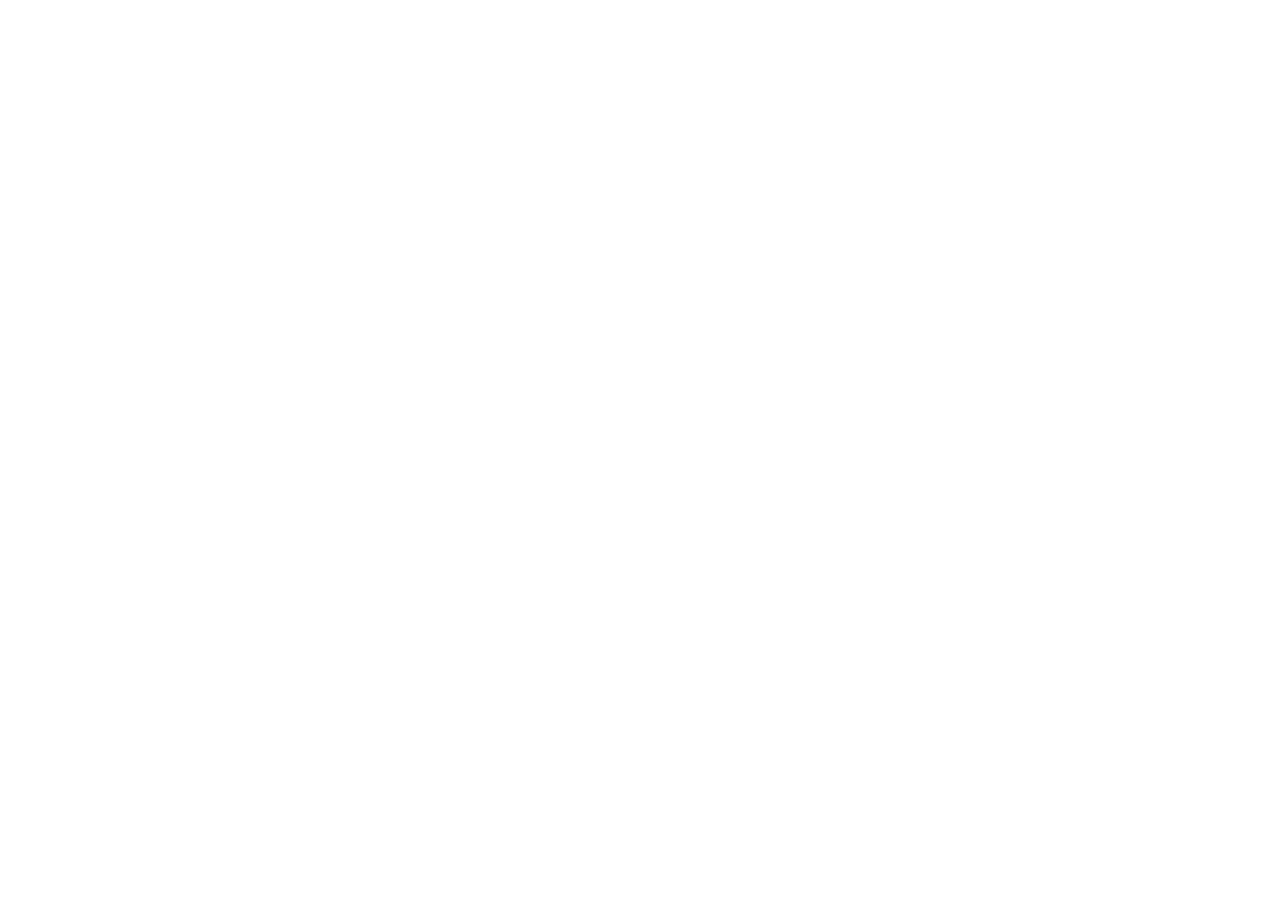
==== adotar.html @ 4916135e "Adiconando Página Adotar" ====
<!DOCTYPE html>
<html lang="pt-br">
  <head>
    <meta charset="UTF-8" />
    <meta name="keywords" content="petproz, site, website" />
    <meta property="og:title" content="PetProz" />
    <meta property="og:type" content="website" />
    <meta http-equiv="X-UA-Compatible" content="IE=edge" />
    <meta name="viewport" content="width=device-width, initial-scale=1.0" />
    <title>PetProz</title>
    <link rel="stylesheet" href="./css/template.css" />
  </head>

  <body></body>
</html>
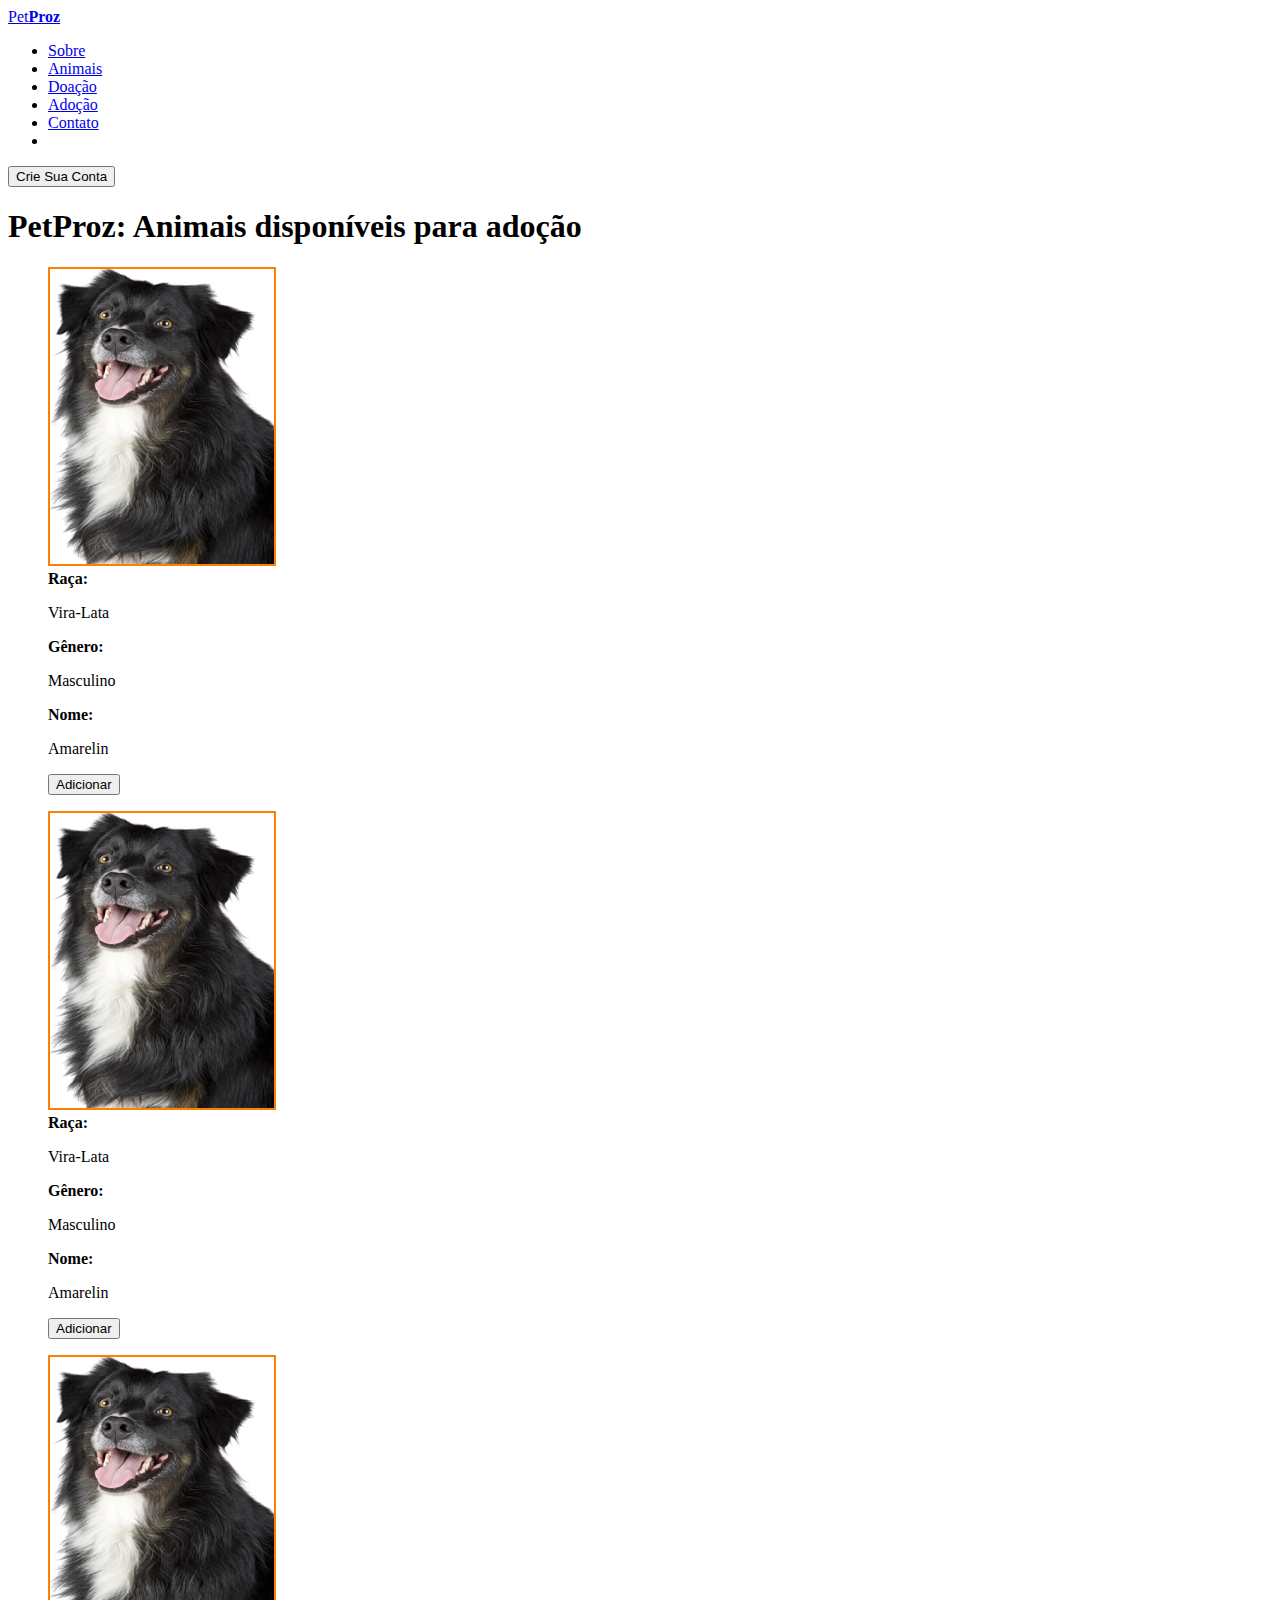
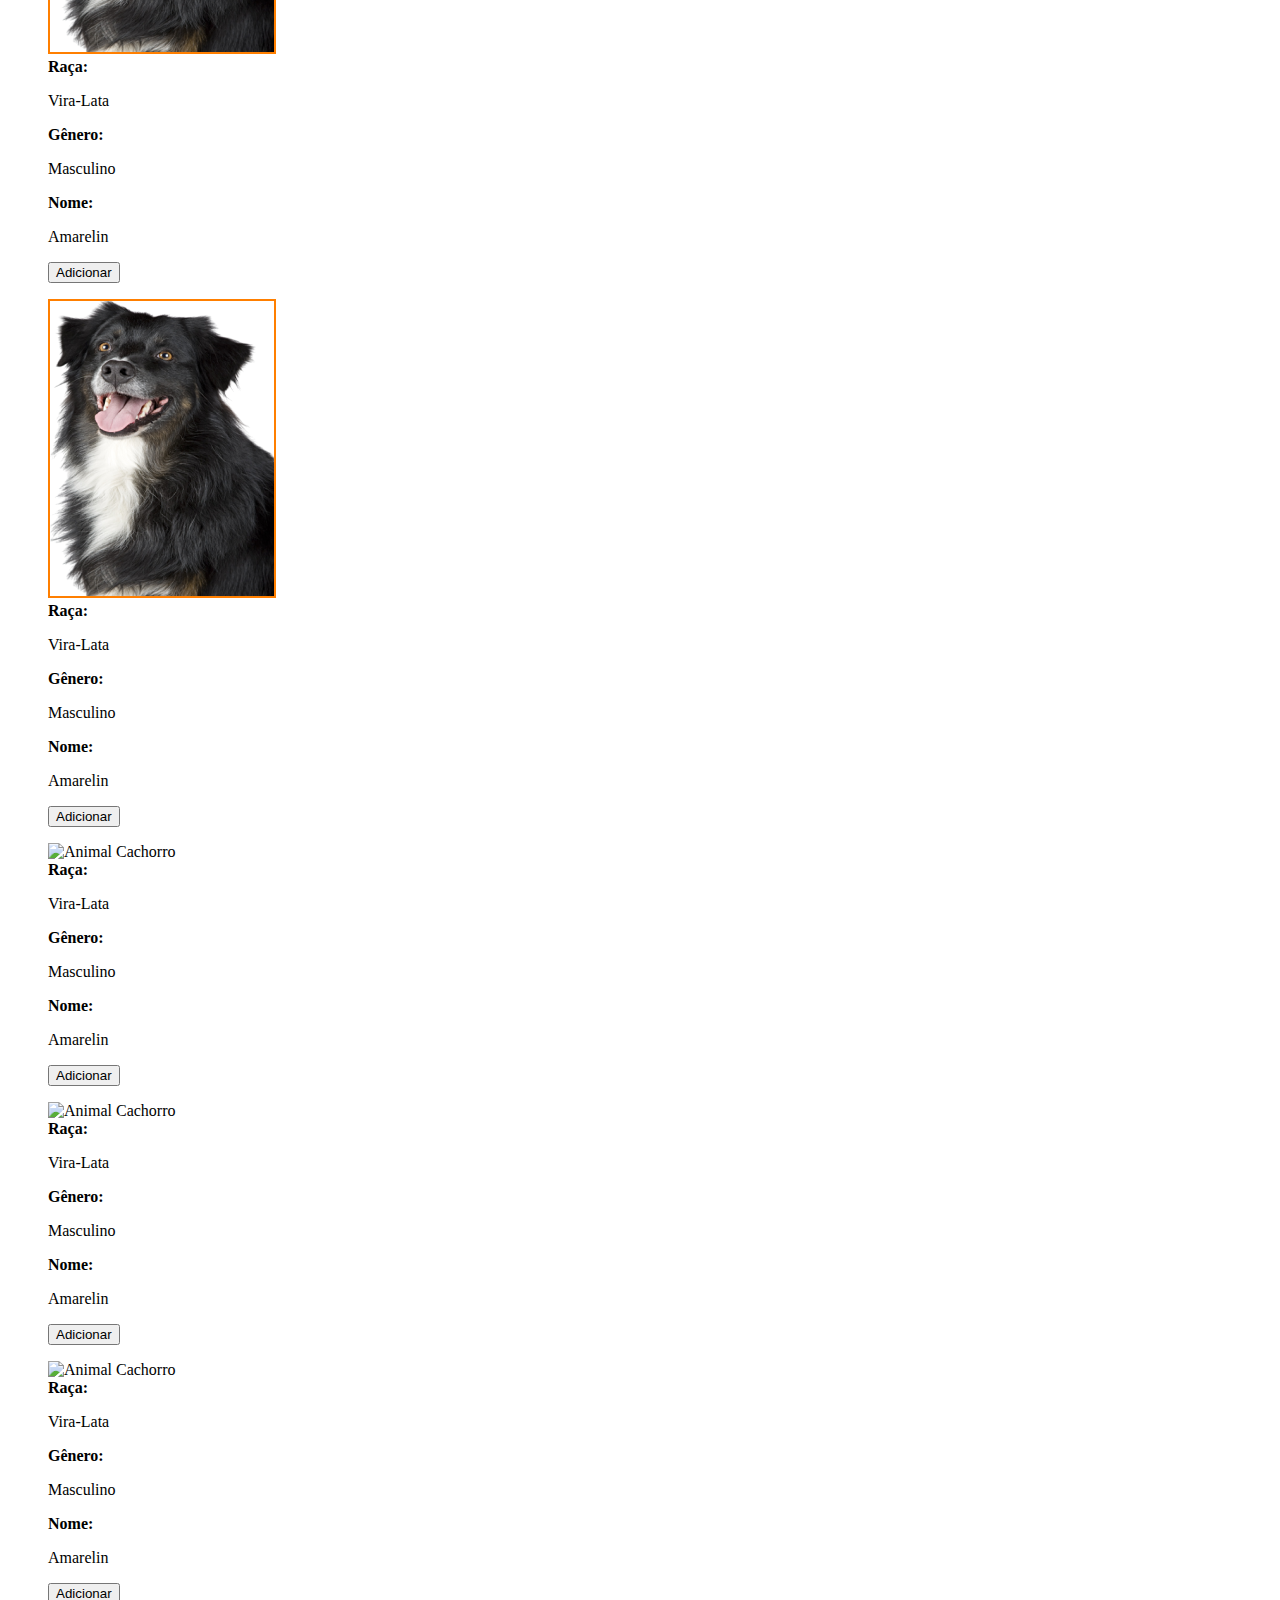
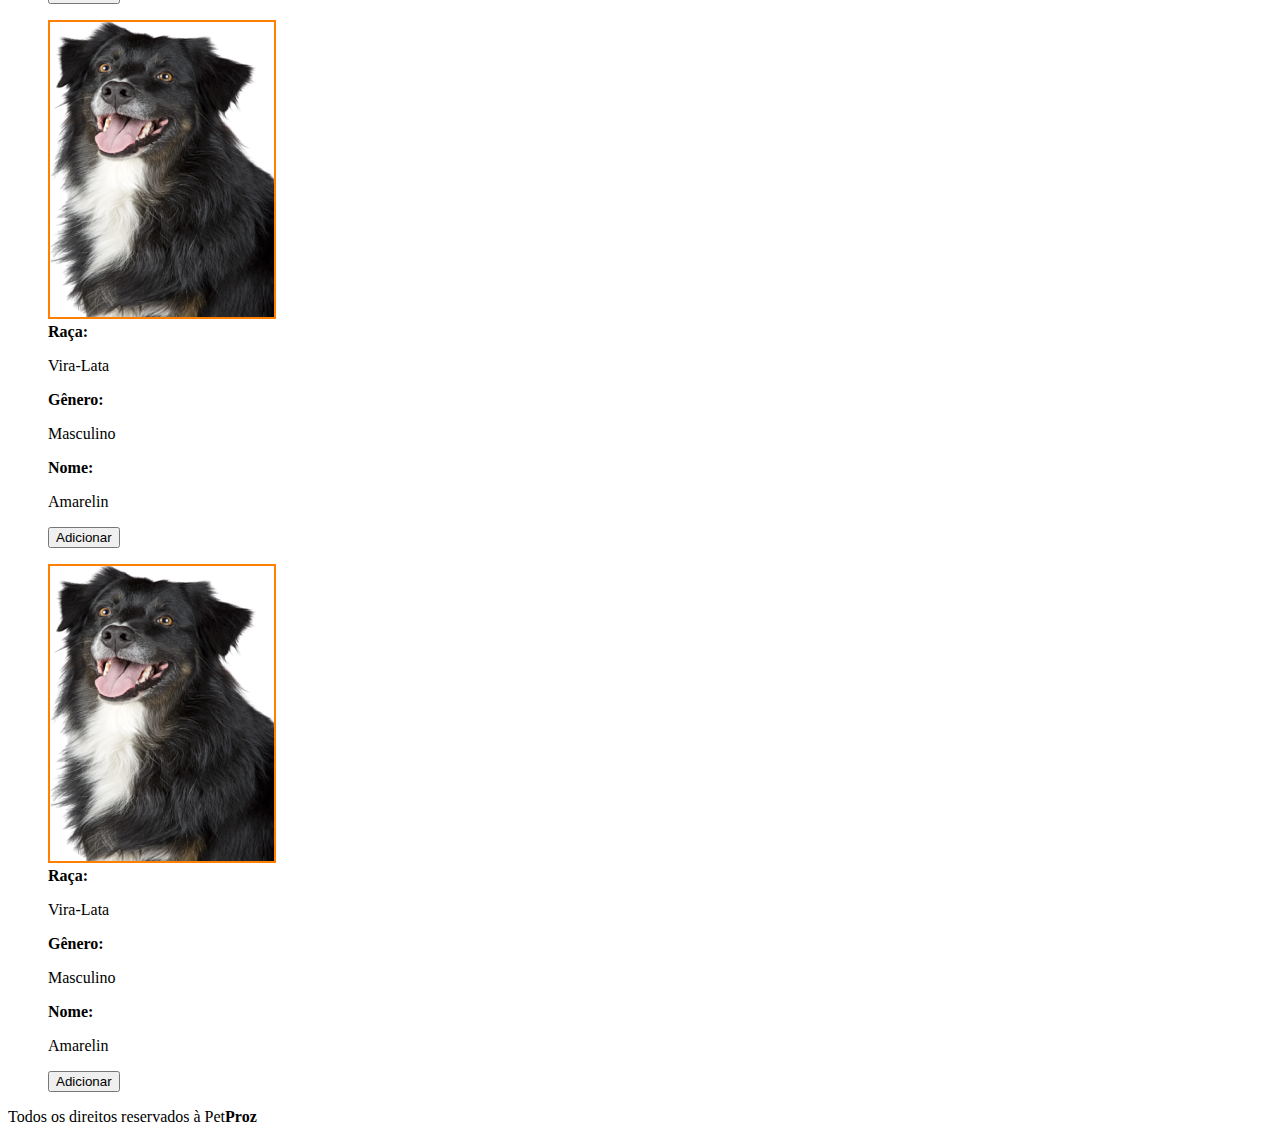
==== commit a037ffa6: "@ViniciusNeivas [main: Finalizando Sprint 2]" ====
--- a/adotar.html
+++ b/adotar.html
@@ -11,5 +11,180 @@
     <link rel="stylesheet" href="./css/template.css" />
   </head>
 
-  <body></body>
+  <body>
+    <header>
+      <a href="index.html">Pet<strong>Proz</strong></a>
+      <nav>
+        <ul>
+          <li>
+            <a href="index.html">Sobre</a>
+          </li>
+          <li>
+            <a href="adotar.html">Animais</a>
+          </li>
+          <li>
+            <a href="adocao.html">Doação</a>
+          </li>
+          <li>
+            <a href="adotar.html">Adoção</a></li>
+          </li>
+          <li>
+            <a href="contato.html">Contato</a></li>
+          </li>
+          <li>
+            <a href=""><img src="./img/icons/carrinho-de-compras.png" alt=""></a>
+          </li>
+        </ul>
+      </nav>
+      <button>Crie Sua Conta</button>
+    </header>
+    <main>
+      <h1><strong>PetProz:</strong> Animais disponíveis para adoção</h1>
+      <!-- Section 01 -->
+      <section>
+        <aside>
+          <figure>
+            <img src="./img/animal.png" alt="Animal Cachorro" />
+            <figcaption>
+              <strong>Raça:</strong>
+              <p>Vira-Lata</p>
+              <strong>Gênero:</strong>
+              <p>Masculino</p>
+              <strong>Nome:</strong>
+              <p>Amarelin</p>
+              <button>Adicionar</button>
+            </figcaption>
+          </figure>
+        </aside>
+        <aside>
+          <figure>
+            <img src="./img/animal.png" alt="Animal Cachorro" />
+            <figcaption>
+              <strong>Raça:</strong>
+              <p>Vira-Lata</p>
+              <strong>Gênero:</strong>
+              <p>Masculino</p>
+              <strong>Nome:</strong>
+              <p>Amarelin</p>
+              <button>Adicionar</button>
+            </figcaption>
+          </figure>
+        </aside>
+        <aside>
+          <figure>
+            <img src="./img/animal.png" alt="Animal Cachorro" />
+            <figcaption>
+              <strong>Raça:</strong>
+              <p>Vira-Lata</p>
+              <strong>Gênero:</strong>
+              <p>Masculino</p>
+              <strong>Nome:</strong>
+              <p>Amarelin</p>
+              <button>Adicionar</button>
+            </figcaption>
+          </figure>
+        </aside>
+      </section>
+      <!-- Section 01 -->
+
+      <!-- Section 02 -->
+      <section>
+        <aside>
+          <figure>
+            <img src="./img/animal.png" alt="Animal Cachorro" />
+            <figcaption>
+              <strong>Raça:</strong>
+              <p>Vira-Lata</p>
+              <strong>Gênero:</strong>
+              <p>Masculino</p>
+              <strong>Nome:</strong>
+              <p>Amarelin</p>
+              <button>Adicionar</button>
+            </figcaption>
+          </figure>
+        </aside>
+        <aside>
+          <figure>
+            <img src="./img/animal-ajude.png" alt="Animal Cachorro" />
+            <figcaption>
+              <strong>Raça:</strong>
+              <p>Vira-Lata</p>
+              <strong>Gênero:</strong>
+              <p>Masculino</p>
+              <strong>Nome:</strong>
+              <p>Amarelin</p>
+              <button>Adicionar</button>
+            </figcaption>
+          </figure>
+        </aside>
+        <aside>
+          <figure>
+            <img src="./img/animal-ajude.png" alt="Animal Cachorro" />
+            <figcaption>
+              <strong>Raça:</strong>
+              <p>Vira-Lata</p>
+              <strong>Gênero:</strong>
+              <p>Masculino</p>
+              <strong>Nome:</strong>
+              <p>Amarelin</p>
+              <button>Adicionar</button>
+            </figcaption>
+          </figure>
+        </aside>
+      </section>
+      <!-- Section 02 -->
+
+      <!-- Section 03 -->
+      <section>
+        <aside>
+          <figure>
+            <img src="./img/animal-ajude.png" alt="Animal Cachorro" />
+            <figcaption>
+              <strong>Raça:</strong>
+              <p>Vira-Lata</p>
+              <strong>Gênero:</strong>
+              <p>Masculino</p>
+              <strong>Nome:</strong>
+              <p>Amarelin</p>
+              <button>Adicionar</button>
+            </figcaption>
+          </figure>
+        </aside>
+        <aside>
+          <figure>
+            <img src="./img/animal.png" alt="Animal Cachorro" />
+            <figcaption>
+              <strong>Raça:</strong>
+              <p>Vira-Lata</p>
+              <strong>Gênero:</strong>
+              <p>Masculino</p>
+              <strong>Nome:</strong>
+              <p>Amarelin</p>
+              <button>Adicionar</button>
+            </figcaption>
+          </figure>
+        </aside>
+        <aside>
+          <figure>
+            <img src="./img/animal.png" alt="Animal Cachorro" />
+            <figcaption>
+              <strong>Raça:</strong>
+              <p>Vira-Lata</p>
+              <strong>Gênero:</strong>
+              <p>Masculino</p>
+              <strong>Nome:</strong>
+              <p>Amarelin</p>
+              <button>Adicionar</button>
+            </figcaption>
+          </figure>
+        </aside>
+      </section>
+      <!-- Section 03 -->
+    </main>
+     <!-- -->
+  <footer>
+    <p>Todos os direitos reservados à Pet<strong>Proz</strong></p>
+  </footer>
+  <!-- -->
+  </body>
 </html>
